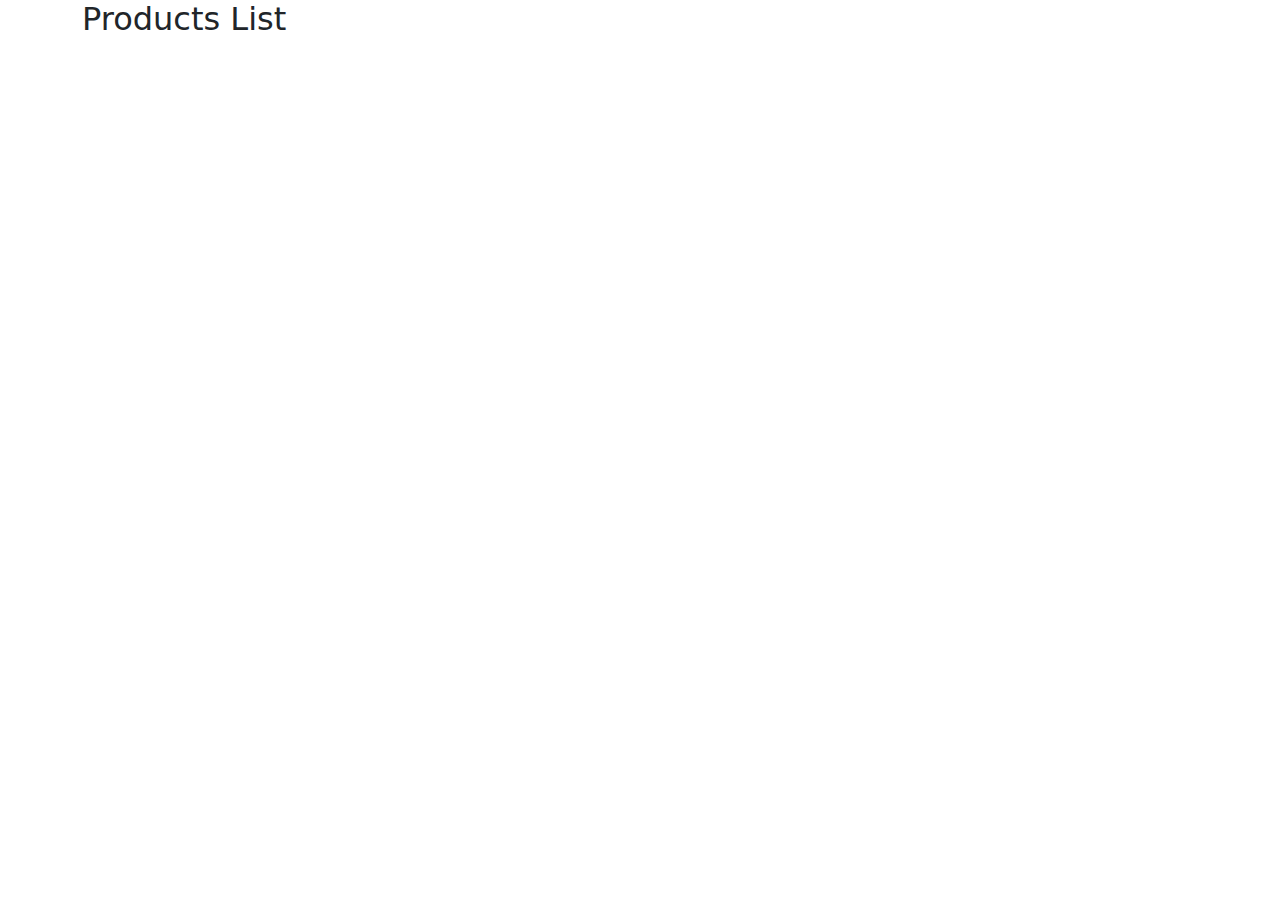
==== index.html @ 4d83a1f9 "Add files via upload" ====
<!DOCTYPE html>
<html lang="en">
<head>
    <meta charset="UTF-8">
    <meta name="viewport" content="width=device-width, initial-scale=1.0">
    <title>fake data</title>
    <link href="https://cdn.jsdelivr.net/npm/bootstrap@5.3.3/dist/css/bootstrap.min.css" rel="stylesheet" integrity="sha384-QWTKZyjpPEjISv5WaRU9OFeRpok6YctnYmDr5pNlyT2bRjXh0JMhjY6hW+ALEwIH" crossorigin="anonymous">
    
</head>
<body>
    
    <div class="container">
        <h2>Products List</h2>
        <div class="row" id="product-container">
            
        </div>
    </div>
    

    <script src="data.js"></script>
    <script src="https://cdn.jsdelivr.net/npm/bootstrap@5.3.3/dist/js/bootstrap.bundle.min.js" integrity="sha384-YvpcrYf0tY3lHB60NNkmXc5s9fDVZLESaAA55NDzOxhy9GkcIdslK1eN7N6jIeHz" crossorigin="anonymous"></script>
</body>
</html>
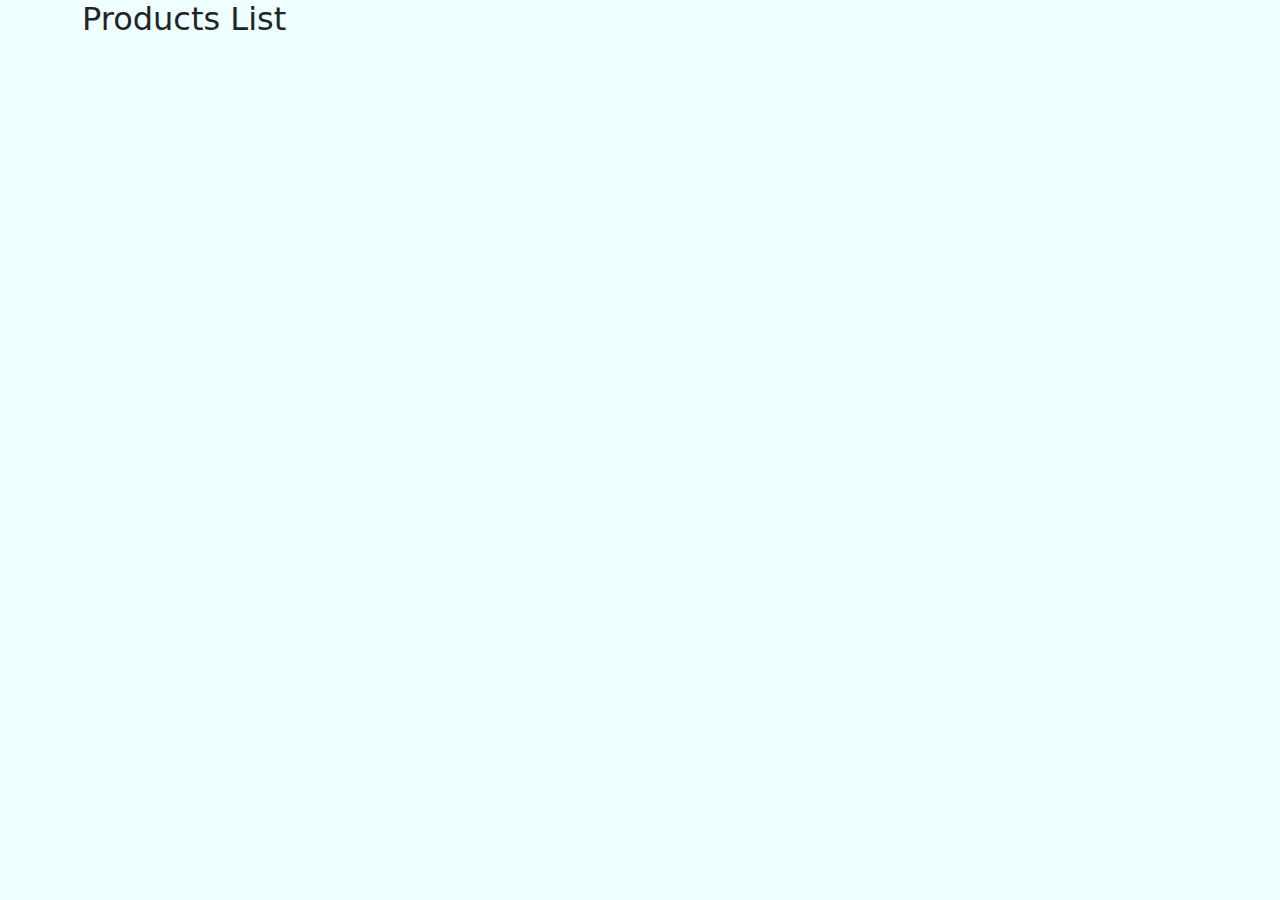
==== commit e680f618: "Add files via upload" ====
--- a/index.html
+++ b/index.html
@@ -5,6 +5,7 @@
     <meta name="viewport" content="width=device-width, initial-scale=1.0">
     <title>fake data</title>
     <link href="https://cdn.jsdelivr.net/npm/bootstrap@5.3.3/dist/css/bootstrap.min.css" rel="stylesheet" integrity="sha384-QWTKZyjpPEjISv5WaRU9OFeRpok6YctnYmDr5pNlyT2bRjXh0JMhjY6hW+ALEwIH" crossorigin="anonymous">
+    <link rel="stylesheet" href="details.css">
     
 </head>
 <body>
--- a/details.css
+++ b/details.css
@@ -0,0 +1,65 @@
+
+@import url('https://fonts.googleapis.com/css2?family=Playwrite+VN:wght@100..400&family=Poppins:ital,wght@0,100;0,200;0,300;0,400;0,500;0,600;0,700;0,800;0,900;1,100;1,200;1,300;1,400;1,500;1,600;1,700;1,800;1,900&family=Ubuntu:ital,wght@0,300;0,400;0,500;0,700;1,300;1,400;1,500;1,700&display=swap');
+/*   font-family: "Poppins", serif; */
+body{
+    background-color:azure;
+}
+.card{
+    border-radius: 18px;
+    -webkit-border-radius: 18px;
+    -moz-border-radius: 18px;
+    -ms-border-radius: 18px;
+    -o-border-radius: 18px;
+}
+.product {
+    background-color: white;
+  width: 700px;
+  margin: auto;
+  border-radius: 18px ;
+  -webkit-border-radius: 18px ;
+  -moz-border-radius: 18px ;
+  -ms-border-radius: 18px ;
+  -o-border-radius: 18px ;
+}
+
+.card-title {
+    font-family: "Poppins", serif;
+margin-left: 10px;
+  font-weight: bold;
+  font-size: 24px;
+  text-align: center;
+}
+.card-text {
+    margin-left: 10px;
+    font-family: "Poppins", serif;
+
+}
+
+.buy {
+  display: flex;
+  align-items: center;
+  justify-content: space-between;
+}
+.card-price {
+  padding: 8px;
+  margin-left: 10px;
+  background-color: brown;
+  color: aliceblue;
+  border-radius: 8px;
+  -webkit-border-radius: 8px;
+  -moz-border-radius: 8px;
+  -ms-border-radius: 8px;
+  -o-border-radius: 8px;
+}
+.addcart {
+  text-decoration: none;
+  color: rgb(248, 246, 246);
+  background-color: rgb(29, 128, 128);
+  padding: 8px;
+  margin-right: 10px;
+  border-radius: 8px;
+  -webkit-border-radius: 8px;
+  -moz-border-radius: 8px;
+  -ms-border-radius: 8px;
+  -o-border-radius: 8px;
+}
